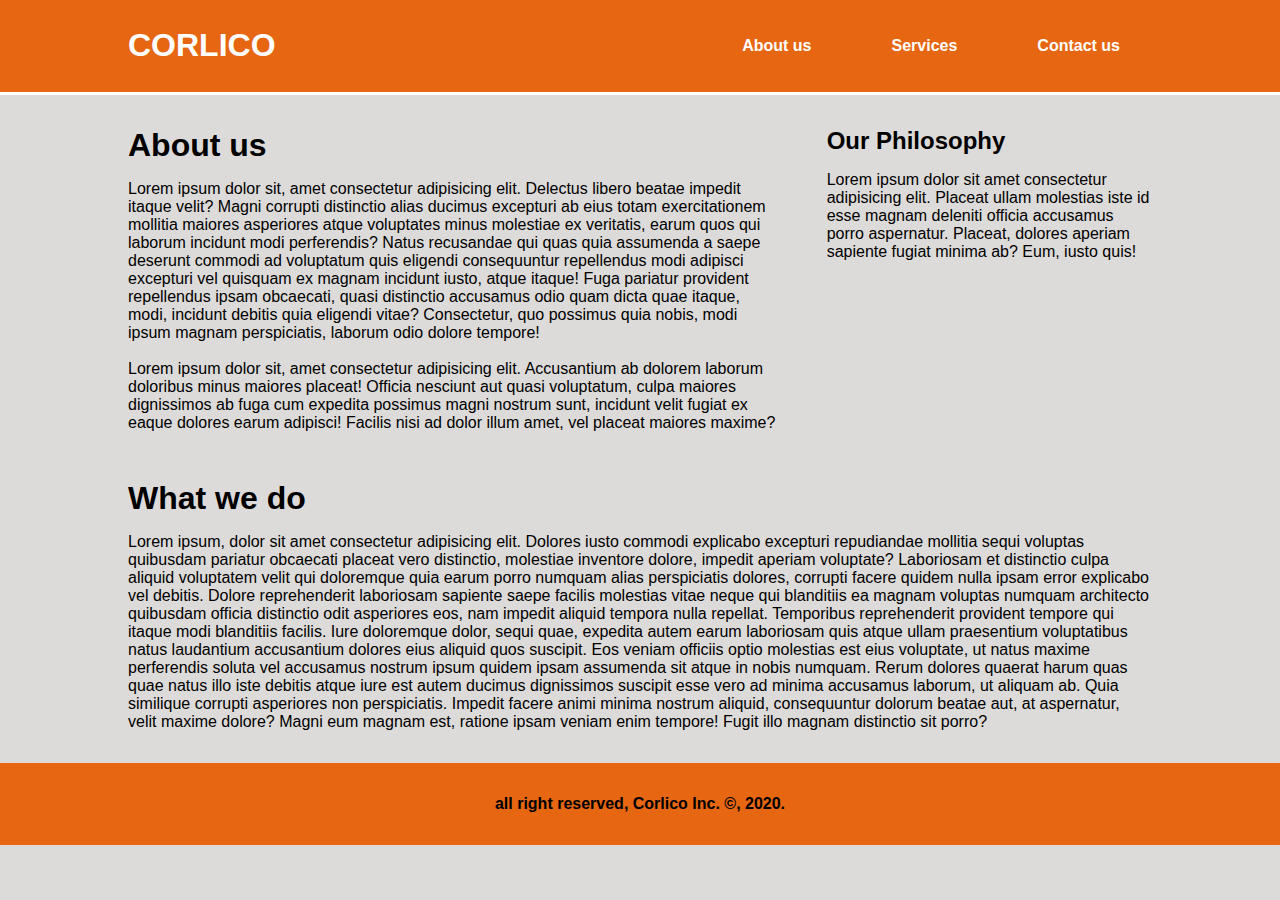
==== about.html @ d231c332 "Corlico home page" ====
<meta charset="UTF-8">
<meta name="viewport" content="width=device-width, initial-scale=1.0">
<link rel="stylesheet" href="./css/about.css">
<title>CORLICO | ABOUT CORLICO</title>
</head>
<header id="header">
<nav id="header-nav">
    <h1 id="logo"><a href="index.html"> CORLICO</a></h1>
    <ul>
        <li><button class="btn"> <a href="about.html">About us</a></button></li>
        <li><button class="btn"> <a href="services.html">Services</a></button></li>
        <li><button class="btn"> <a href="contact.html">Contact us</a></button></li>
    </ul>
</nav>
</header>
<body>
    <section id="about-section">
        <div>
            <h1>About us</h1>
            <p>Lorem ipsum dolor sit, amet consectetur adipisicing elit. Delectus libero beatae impedit itaque velit? Magni corrupti distinctio alias ducimus excepturi ab eius totam exercitationem mollitia maiores asperiores atque voluptates minus molestiae ex veritatis, earum quos qui laborum incidunt modi perferendis? Natus recusandae qui quas quia assumenda a saepe deserunt commodi ad voluptatum quis eligendi consequuntur repellendus modi adipisci excepturi vel quisquam ex magnam incidunt iusto, atque itaque! Fuga pariatur provident repellendus ipsam obcaecati, quasi distinctio accusamus odio quam dicta quae itaque, modi, incidunt debitis quia eligendi vitae? Consectetur, quo possimus quia nobis, modi ipsum magnam perspiciatis, laborum odio dolore tempore!</p>
            <br>
            <p>Lorem ipsum dolor sit, amet consectetur adipisicing elit. Accusantium ab dolorem laborum doloribus minus maiores placeat! Officia nesciunt aut quasi voluptatum, culpa maiores dignissimos ab fuga cum expedita possimus magni nostrum sunt, incidunt velit fugiat ex eaque dolores earum adipisci! Facilis nisi ad dolor illum amet, vel placeat maiores maxime?</p>
        </div>
        <div>
            <h2>Our Philosophy</h2>
            <p>Lorem ipsum dolor sit amet consectetur adipisicing elit. Placeat ullam molestias iste id esse magnam deleniti officia accusamus porro aspernatur. Placeat, dolores aperiam sapiente fugiat minima ab? Eum, iusto quis!</p>
        </div>
        <div id="bottom">
            <h1>What we do</h1>
            <p>Lorem ipsum, dolor sit amet consectetur adipisicing elit. Dolores iusto commodi explicabo excepturi repudiandae mollitia sequi voluptas quibusdam pariatur obcaecati placeat vero distinctio, molestiae inventore dolore, impedit aperiam voluptate? Laboriosam et distinctio culpa aliquid voluptatem velit qui doloremque quia earum porro numquam alias perspiciatis dolores, corrupti facere quidem nulla ipsam error explicabo vel debitis. Dolore reprehenderit laboriosam sapiente saepe facilis molestias vitae neque qui blanditiis ea magnam voluptas numquam architecto quibusdam officia distinctio odit asperiores eos, nam impedit aliquid tempora nulla repellat. Temporibus reprehenderit provident tempore qui itaque modi blanditiis facilis. Iure doloremque dolor, sequi quae, expedita autem earum laboriosam quis atque ullam praesentium voluptatibus natus laudantium accusantium dolores eius aliquid quos suscipit. Eos veniam officiis optio molestias est eius voluptate, ut natus maxime perferendis soluta vel accusamus nostrum ipsum quidem ipsam assumenda sit atque in nobis numquam. Rerum dolores quaerat harum quas quae natus illo iste debitis atque iure est autem ducimus dignissimos suscipit esse vero ad minima accusamus laborum, ut aliquam ab. Quia similique corrupti asperiores non perspiciatis. Impedit facere animi minima nostrum aliquid, consequuntur dolorum beatae aut, at aspernatur, velit maxime dolore? Magni eum magnam est, ratione ipsam veniam enim tempore! Fugit illo magnam distinctio sit porro?</p>
        </div>
    </section>
    <footer id="footer">
        all right reserved, Corlico Inc.
        &copy;, 2020.
    </footer>
</body>
---- css/about.css ----
*{
    box-sizing: border-box;
    margin: 0;
    padding: 0;
}

body{
    background-color: #dddbd9;
}

#header{
    background-color: #e66611;
    border-bottom: white 3px solid;
    position: sticky;
    top: 0;
    left: 0;
    width: 100%;
}

#logo{
    color: white;
    font-family: Arial, Helvetica, sans-serif;
    font-size: 2rem;
}

#header-nav{
    display: flex;
    justify-content: space-between;
    margin: auto;
    max-width: 80%;
    align-items: center;
    padding: 1.3rem 0;    
}


.btn{
    padding: 1rem 2rem;
    font-family: Arial, Helvetica, sans-serif;
    font-weight: bolder;
    font-size: 1rem;
    border: none;
    border-radius: 7px;
    cursor: pointer;
    color: #e66611;
    background-color:#e66611;  
}


#header-nav ul{
    display: flex;
    font-family: Arial, Helvetica, sans-serif;
    align-items: center;
}

#header-nav li{
    padding-left: 1rem;
    font-family: Arial, Helvetica, sans-serif;
    font-weight: bolder;
    font-size: 1rem;
    list-style-type: none;
}

a{
    text-decoration: none;
    color: white;
    cursor: pointer;
}

li:hover{
    text-decoration: none;
    color: #e66611;
    cursor: pointer;
}

a:visited{
    color: none
}

body{
    font-family: Arial, Helvetica;
    height: 100%;
}

#about-section{
    max-width: 80%;
    display: grid;
    grid-template-columns: 2fr 1fr;
    grid-gap: 3rem;
    margin: auto;
    padding-top: 2rem;
    padding-bottom: 2rem;
    
}


#about-section h1,h2{
    padding-bottom: 1rem;
}

#bottom{
    grid-column: 1 / 3;
}

p{
    text-align: left;
}


#footer{
    padding: 2rem;
    background-color: #e66611;
    text-align: center;
    font-weight: bold;
}

@media (max-width: 800px){
    #about-section{
        display: flex;
        flex-direction: column;     
    }
    
    
    #header-nav{
        display: flex;
        flex-direction: column;
        justify-content: space-between;
        margin: auto;
        max-width: 80%;
        align-items: center;
        padding: 1rem 0;
        
    }


    #header-nav ul{
        display: flex;
        font-family: Arial, Helvetica, sans-serif;
        align-items: center;
    }

    #header-nav li{
        font-family: Arial, Helvetica, sans-serif;
        font-weight: bolder;
        font-size: 1rem;
    }

    
}
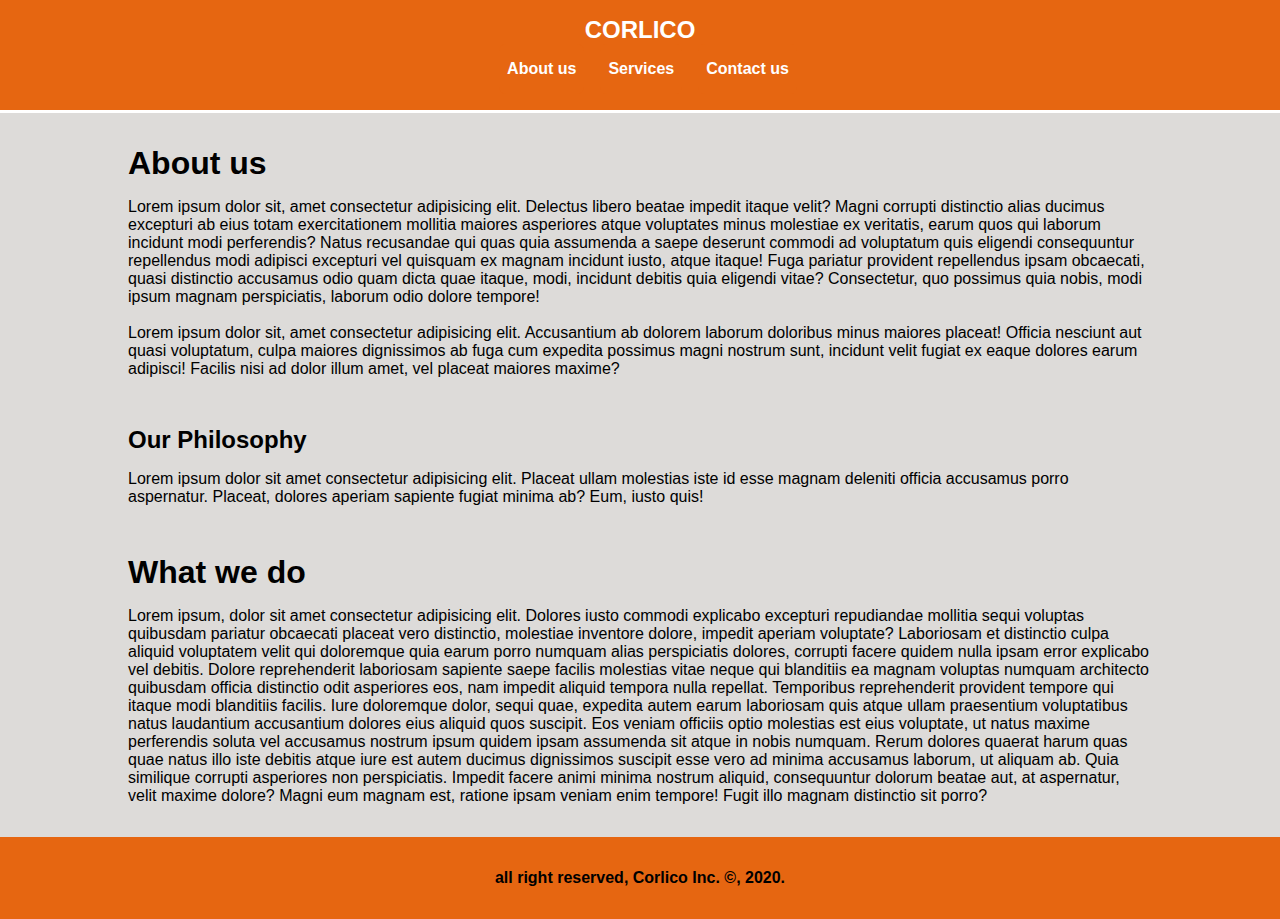
==== commit 9bcf9352: "edited menu" ====
--- a/about.html
+++ b/about.html
@@ -1,3 +1,6 @@
+<!DOCTYPE html>
+<html lang="en">
+<head>
 <meta charset="UTF-8">
 <meta name="viewport" content="width=device-width, initial-scale=1.0">
 <link rel="stylesheet" href="./css/about.css">
--- a/css/about.css
+++ b/css/about.css
@@ -113,7 +113,7 @@
     font-weight: bold;
 }
 
-@media (max-width: 800px){
+@media (max-width: 8600px){
     #about-section{
         display: flex;
         flex-direction: column;     
@@ -131,18 +131,76 @@
         
     }
 
-
-    #header-nav ul{
-        display: flex;
+    #logo{
+        color: white;
         font-family: Arial, Helvetica, sans-serif;
+        font-size: 1.5rem;
+    }
+
+    #header-nav{
+        display: flex;
+        flex-direction: column;
+        justify-content: space-between;
+        margin: auto;
+        max-width: 80%;
         align-items: center;
-    }
-
-    #header-nav li{
+        padding: 1rem 0;
+    }
+
+
+    .btn{
+        padding: 1rem 0.5rem;
         font-family: Arial, Helvetica, sans-serif;
         font-weight: bolder;
         font-size: 1rem;
-    }
-
+        border: none;
+        border-radius: 7px;
+        cursor: pointer;
+        color: #e66611;
+        background-color:#e66611;  
+    }
+}
+
+
+@media(max-width:400px){
+    .body{
+        background-color: #e66611;
+    }
+    
+    #para{
+        color: #ffffff;
+        border-radius: 5%;
+        display: flex;
+        flex-direction: column;
+        height: 100vh;
+        align-items: center;
+        padding: 0 2rem 0 2rem;
+        padding-top: 15rem;
+        color: white; 
+    }
+    
+    #para p{
+        font-family: Arial, Helvetica, sans-serif;
+        font-size: 1rem;
+        text-align: center;
+    }
+    
+    #para h1{
+        font-family: Georgia, 'Times New Roman', Times, serif;
+        padding-bottom: 1rem;
+        font-size: 1.7rem;
+        text-align: center;
+    }
+    
+    #image{
+        background-image: url(../img/given.jpg);
+        background-repeat: no-repeat;
+        background-size: cover;
+
+    }
+    #header-nav li{
+        font-size: 0.5rem;
+    }
+    
     
 }